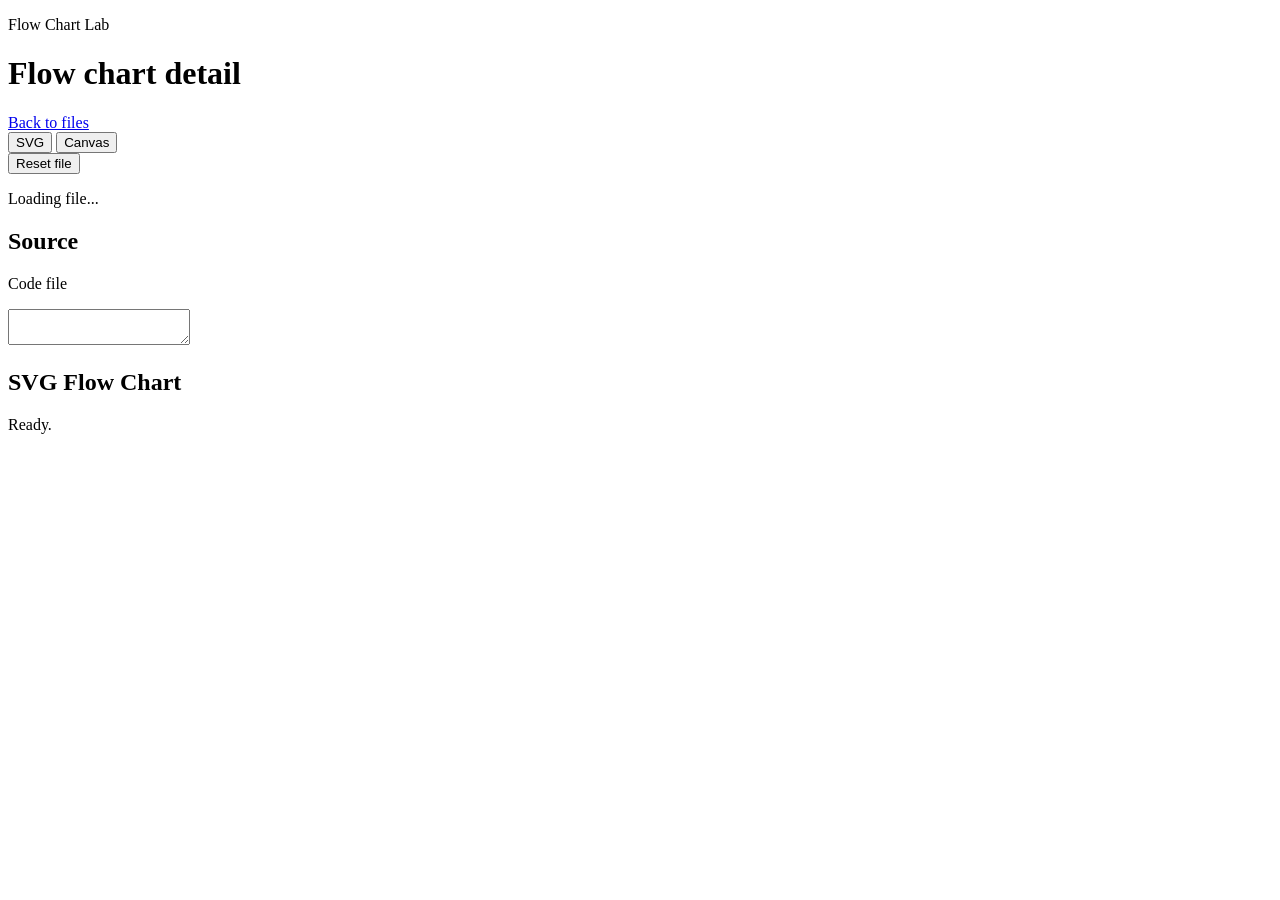
==== public/detail.html @ db0cc3aa "organization" ====
<!doctype html>
<html lang="en">
  <head>
    <meta charset="utf-8">
    <meta name="viewport" content="width=device-width, initial-scale=1">
    <title>Flow Chart Detail</title>
    <link rel="stylesheet" href="/styles.css">
  </head>
  <body>
    <div class="page-shell">
      <header class="topbar">
        <div>
          <p class="eyebrow">Flow Chart Lab</p>
          <h1 id="detailTitle">Flow chart detail</h1>
        </div>
        <div class="topbar-meta">
          <a class="view-link" href="/">Back to files</a>
          <div class="view-links" aria-label="Renderer views">
            <button id="svgToggle" class="view-toggle is-active" type="button">SVG</button>
            <button id="canvasToggle" class="view-toggle" type="button">Canvas</button>
          </div>
          <button id="resetSample" type="button">Reset file</button>
          <p id="detailMeta">Loading file...</p>
        </div>
      </header>

      <main class="workspace">
        <section class="panel editor-panel">
          <div class="panel-heading">
            <h2>Source</h2>
            <p id="fileNameLabel">Code file</p>
          </div>
          <textarea id="sourceInput" spellcheck="false" aria-label="Source code input"></textarea>
        </section>

        <section class="panel preview-panel">
          <div class="panel-heading">
            <h2 id="previewTitle">SVG Flow Chart</h2>
            <p id="statusText">Ready.</p>
          </div>
          <div class="preview-scroll">
            <div id="previewHost" class="svg-mount canvas-host" aria-live="polite">
              <div id="svgMount"></div>
              <canvas id="chartCanvas" hidden></canvas>
            </div>
          </div>
        </section>
      </main>
    </div>

    <script src="/flowchart-core.js"></script>
    <script src="/detail.js"></script>
  </body>
</html>
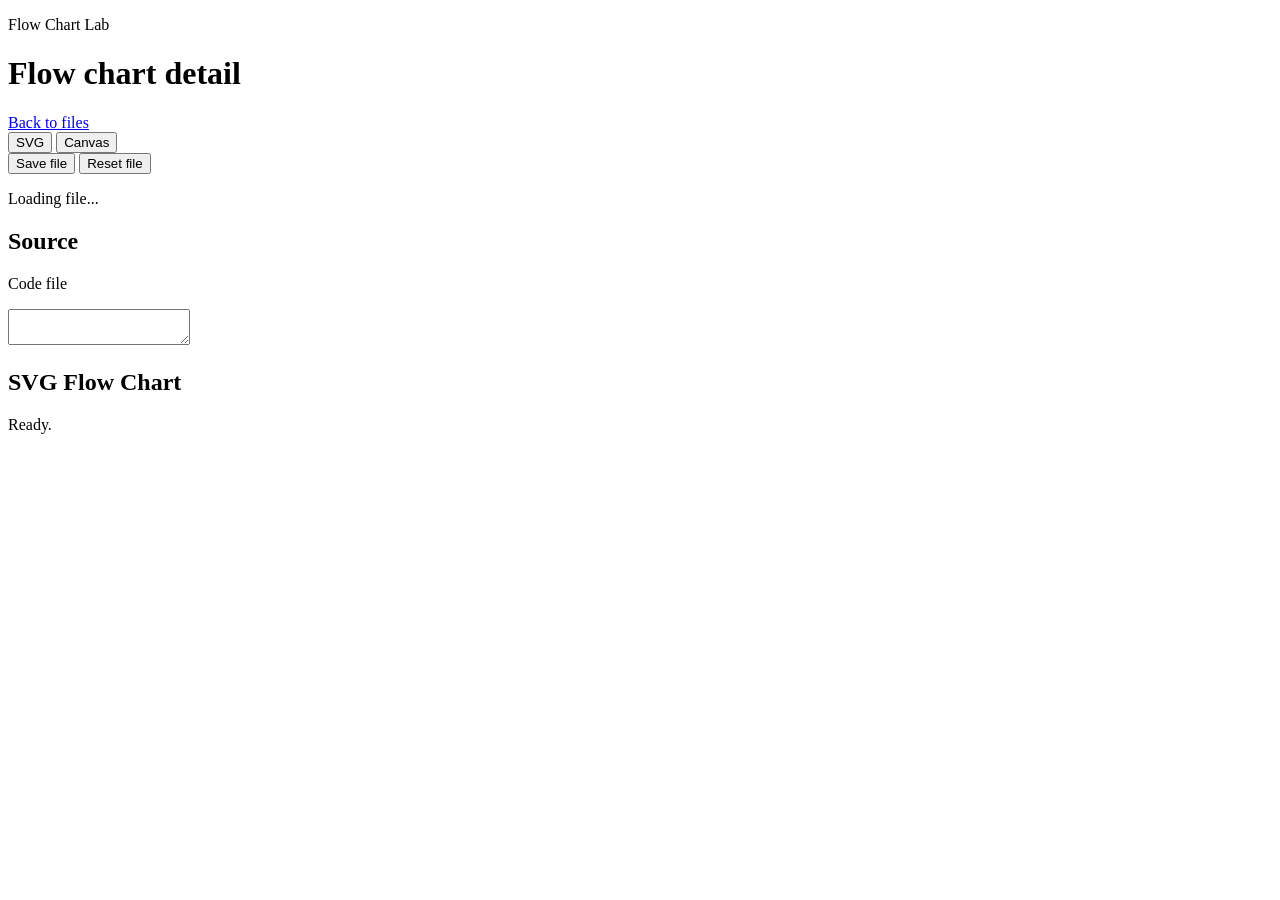
==== commit 622fa372: "editable" ====
--- a/public/detail.html
+++ b/public/detail.html
@@ -19,6 +19,7 @@
             <button id="svgToggle" class="view-toggle is-active" type="button">SVG</button>
             <button id="canvasToggle" class="view-toggle" type="button">Canvas</button>
           </div>
+          <button id="saveFile" type="button">Save file</button>
           <button id="resetSample" type="button">Reset file</button>
           <p id="detailMeta">Loading file...</p>
         </div>
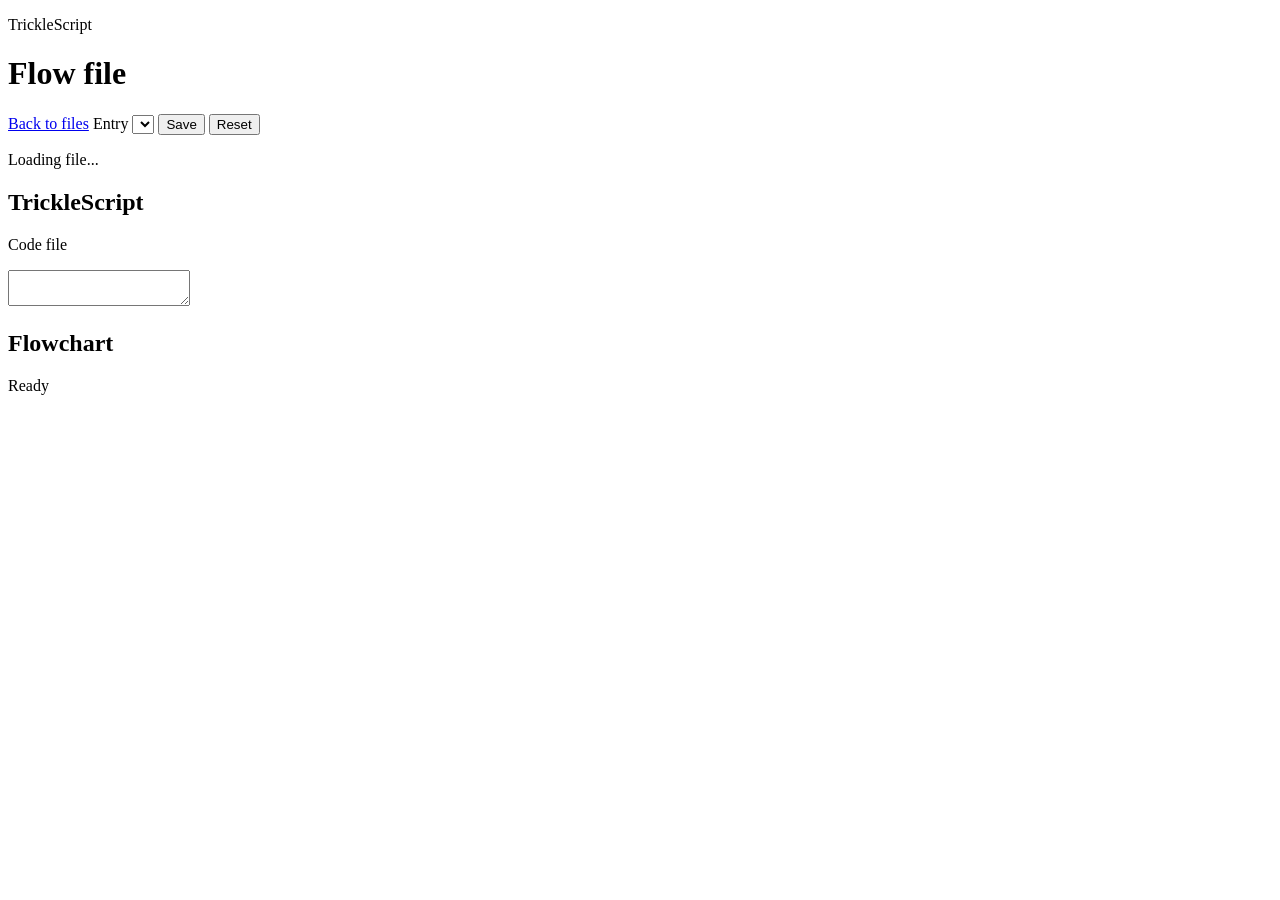
==== commit 4e7ac64c: "flowchart changes" ====
--- a/public/detail.html
+++ b/public/detail.html
@@ -3,53 +3,52 @@
   <head>
     <meta charset="utf-8">
     <meta name="viewport" content="width=device-width, initial-scale=1">
-    <title>Flow Chart Detail</title>
+    <title>TrickleScript File</title>
     <link rel="stylesheet" href="/styles.css">
   </head>
   <body>
-    <div class="page-shell">
-      <header class="topbar">
+    <div class="app-shell">
+      <header class="app-header">
         <div>
-          <p class="eyebrow">Flow Chart Lab</p>
-          <h1 id="detailTitle">Flow chart detail</h1>
+          <p class="app-kicker">TrickleScript</p>
+          <h1 id="detailTitle">Flow file</h1>
         </div>
-        <div class="topbar-meta">
-          <a class="view-link" href="/">Back to files</a>
-          <div class="view-links" aria-label="Renderer views">
-            <button id="svgToggle" class="view-toggle is-active" type="button">SVG</button>
-            <button id="canvasToggle" class="view-toggle" type="button">Canvas</button>
-          </div>
-          <button id="saveFile" type="button">Save file</button>
-          <button id="resetSample" type="button">Reset file</button>
-          <p id="detailMeta">Loading file...</p>
+        <div class="app-header-side detail-actions">
+          <a class="ghost-link" href="/">Back to files</a>
+          <label class="entry-picker">
+            <span>Entry</span>
+            <select id="entrySelect"></select>
+          </label>
+          <button id="saveFile" type="button">Save</button>
+          <button id="resetSample" type="button" class="secondary-button">Reset</button>
+          <p id="detailMeta" class="app-status-copy">Loading file...</p>
         </div>
       </header>
 
-      <main class="workspace">
+      <main class="detail-layout">
         <section class="panel editor-panel">
-          <div class="panel-heading">
-            <h2>Source</h2>
+          <div class="panel-bar">
+            <h2>TrickleScript</h2>
             <p id="fileNameLabel">Code file</p>
           </div>
-          <textarea id="sourceInput" spellcheck="false" aria-label="Source code input"></textarea>
+          <textarea id="sourceInput" spellcheck="false" aria-label="TrickleScript source"></textarea>
         </section>
 
-        <section class="panel preview-panel">
-          <div class="panel-heading">
-            <h2 id="previewTitle">SVG Flow Chart</h2>
-            <p id="statusText">Ready.</p>
+        <section class="panel chart-panel">
+          <div class="panel-bar">
+            <h2>Flowchart</h2>
+            <p id="statusText">Ready</p>
           </div>
-          <div class="preview-scroll">
-            <div id="previewHost" class="svg-mount canvas-host" aria-live="polite">
+          <div class="chart-scroll">
+            <div id="previewHost" class="chart-host" aria-live="polite">
               <div id="svgMount"></div>
-              <canvas id="chartCanvas" hidden></canvas>
             </div>
           </div>
         </section>
       </main>
     </div>
 
-    <script src="/flowchart-core.js"></script>
+    <script src="/tricklescript.js"></script>
     <script src="/detail.js"></script>
   </body>
 </html>
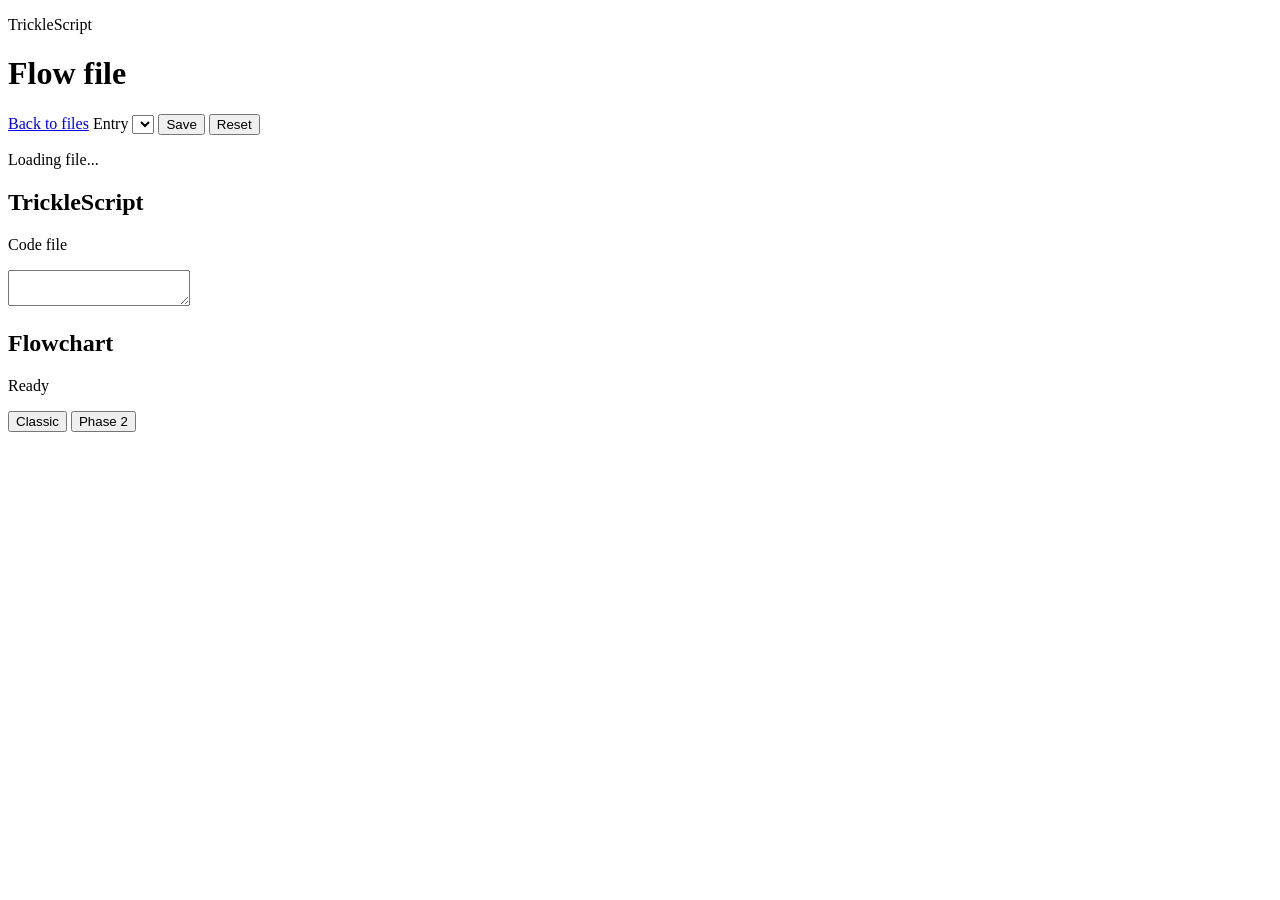
==== commit 2ad44402: "try phase 2" ====
--- a/public/detail.html
+++ b/public/detail.html
@@ -36,12 +36,23 @@
 
         <section class="panel chart-panel">
           <div class="panel-bar">
-            <h2>Flowchart</h2>
-            <p id="statusText">Ready</p>
+            <div>
+              <h2>Flowchart</h2>
+              <p id="statusText">Ready</p>
+            </div>
+            <div class="chart-tabs" role="tablist" aria-label="Flowchart views">
+              <button id="tabClassic" type="button" class="chart-tab is-active" role="tab" aria-selected="true">Classic</button>
+              <button id="tabPhase2" type="button" class="chart-tab" role="tab" aria-selected="false">Phase 2</button>
+            </div>
           </div>
           <div class="chart-scroll">
             <div id="previewHost" class="chart-host" aria-live="polite">
-              <div id="svgMount"></div>
+              <section id="panelClassic" class="chart-tab-panel is-active" role="tabpanel">
+                <div id="svgMount"></div>
+              </section>
+              <section id="panelPhase2" class="chart-tab-panel" role="tabpanel" aria-hidden="true">
+                <div id="phase2Mount"></div>
+              </section>
             </div>
           </div>
         </section>
@@ -49,6 +60,8 @@
     </div>
 
     <script src="/tricklescript.js"></script>
+    <script src="/tricklescript-renderer.js"></script>
+    <script src="/tricklescript-renderer-v2.js"></script>
     <script src="/detail.js"></script>
   </body>
 </html>
